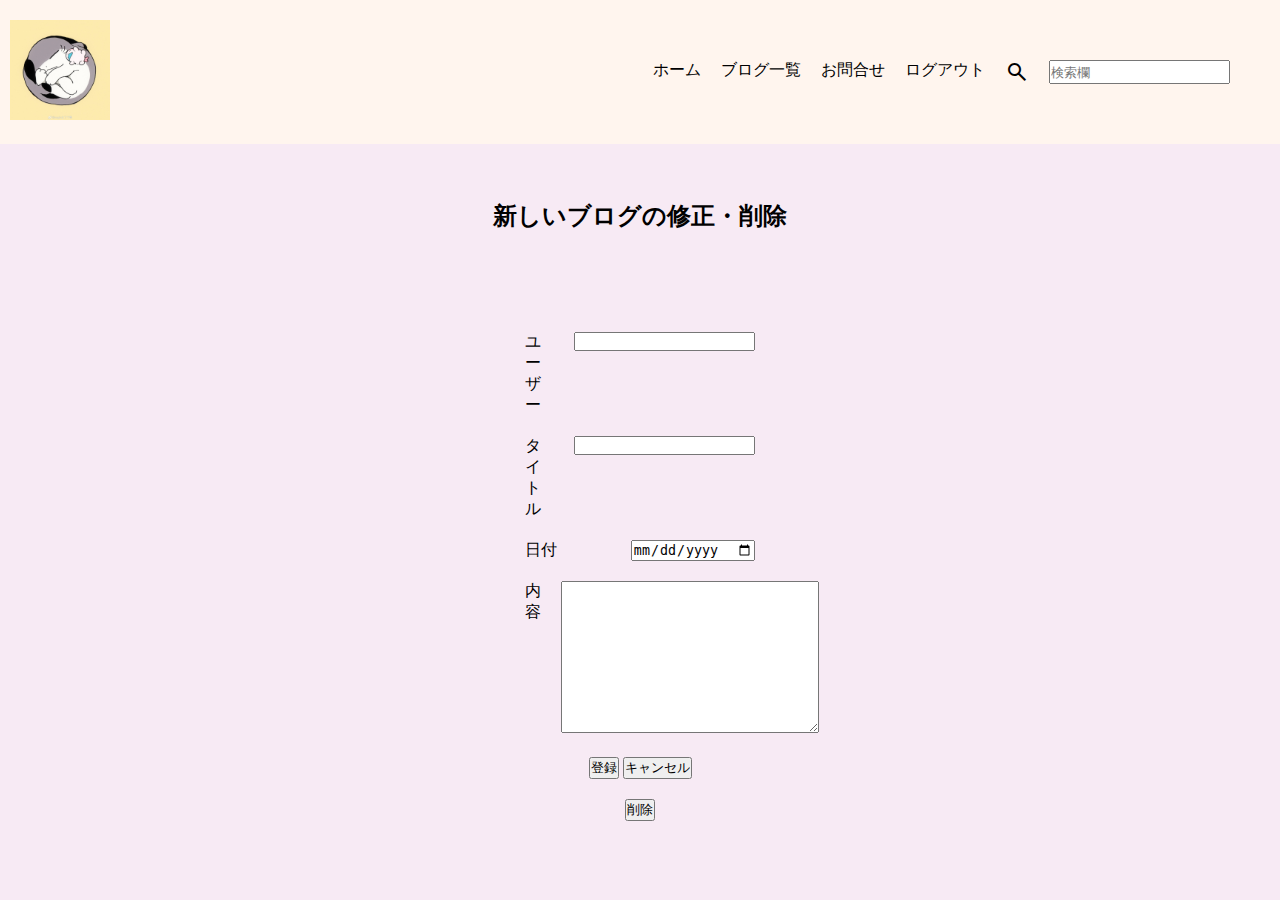
==== html/register_delete.html @ 14a7a33b "html修正" ====
<!DOCTYPE html>
<html lang="en">

<head>
    <meta charset="UTF-8">
    <meta name="viewport" content="width=device-width, initial-scale=1.0">
    <title>修正</title>
    <link rel="stylesheet"
        href="https://fonts.googleapis.com/css2?family=Material+Symbols+Outlined:opsz,wght,FILL,GRAD@20..48,100..700,0..1,-50..200" />
    <link rel="stylesheet" href="register_delete.css">
</head>

<body>
    <header>
        <div class="header-logo"><img src="./maosha.jpg" alt=""></div>
        <nav>
            <ul class="menu">
                <li><a href="#">ホーム</a></li>
                <li><a href="#">ブログ一覧</a></li>
                <li><a href="#">お問合せ</a></li>
                <li><a href="#">ログアウト</a></li>
                <span class="material-symbols-outlined">search
                </span><input type="text" placeholder="検索欄">
            </ul>
        </nav>
    </header>
    <main>
        <form action="">
            <section class="blog-content">
                <h2>新しいブログの修正・削除</h2>
                <div class="list">
                    <div class="title-1">
                        <div class="label">ユーザー</div>
                        <div><input type="text"></div>
                    </div>
                    <div class="title-1">
                        <div class="label">タイトル</div>
                        <div><input type="text"></div>
                    </div>
                    <div class="title-1">
                        <div class="label">日付</div>
                        <div><input type="date"></div>
                    </div>
                    <div class="title-1">
                        <div class="label">内容</div>
                        <div><textarea name="" id="" cols="30" rows="10"></textarea></div>
                    </div>
                </div>
            </section>
            <div class="button">
                <input class="touroku" type="submit" value="登録">
                <input class="touroku" type="submit" value="キャンセル">
            </div>
        </form>
        <form action="">
            <div class="delete">
                <input type="submit" value="削除">
            </div>
        </form>
    </main>

</body>

</html>
---- html/register_delete.css ----
/*全体設置*/
*{
    padding: 0;
    margin: 0;
    /*点を除く*/
    list-style: none;
    /*下の線を除く*/
    text-decoration: none;
    /*文字色*/
    color: black;
}


/*タイトル*/
header{
    /*背景色*/
    background-color: #fff5ee;
    /*文字横並び*/
    display: flex;
    /*文字と図の距離*/
    justify-content: space-between;
    /*垂直*/
    align-items: center;
    /*上下との距離*/
    padding: 10px 0;
    /*ヘッダー部分を固定*/
    position: fixed;
    width: 100%;
    top: 0;
    left: 0;
}

body{
    /*上との距離*/
    padding-top: 200px;
    /*背景色*/
    background-color: #f7eaf4;
    /*background-color: rgb(132, 203, 212);*/
}

/*logoサイズ*/
.header-logo{
    width: 100px;
    /*辺に対する余白*/
    margin: 10px;
}

/*画象のサイズ*/
.header-logo img{
    width: 100%;
}

/*menuクラス*/
.menu{
    /*文字の横並び*/
    display: flex;
    /*文字の間の距離*/
    gap: 0 20px;
    /*文字は辺に対する距離*/
    margin-right: 50px;
}



/*【新しいブログの追加】の修正*/
.blog-content h2{
    /*真ん中*/
    text-align: center;
    /*上下との距離*/
    /*padding: 200px 0px;*/
}

.blog-content{
    /*文字データの比率並び*/
    width: 90%;
    margin: 0 auto;
}

/*【内容】*/
.list{
    /*text-align:center;*/
    /*左右との距離*/
    width: 20%;
    margin: 100px auto 20px auto;
    /*background-color: chocolate;*/
}

.label{
    width: 100px;
}

.title-1{
    display: flex;
    /*justify-content: center;*/
    gap: 0 20px;
    margin: 20px 0;
}

/*ボタン*/
.button{
    text-align: center;
}

textarea{
    resize: vertical;
}

/*【削除】*/
.delete{
    text-align: center;
    padding-top: 20px;
}
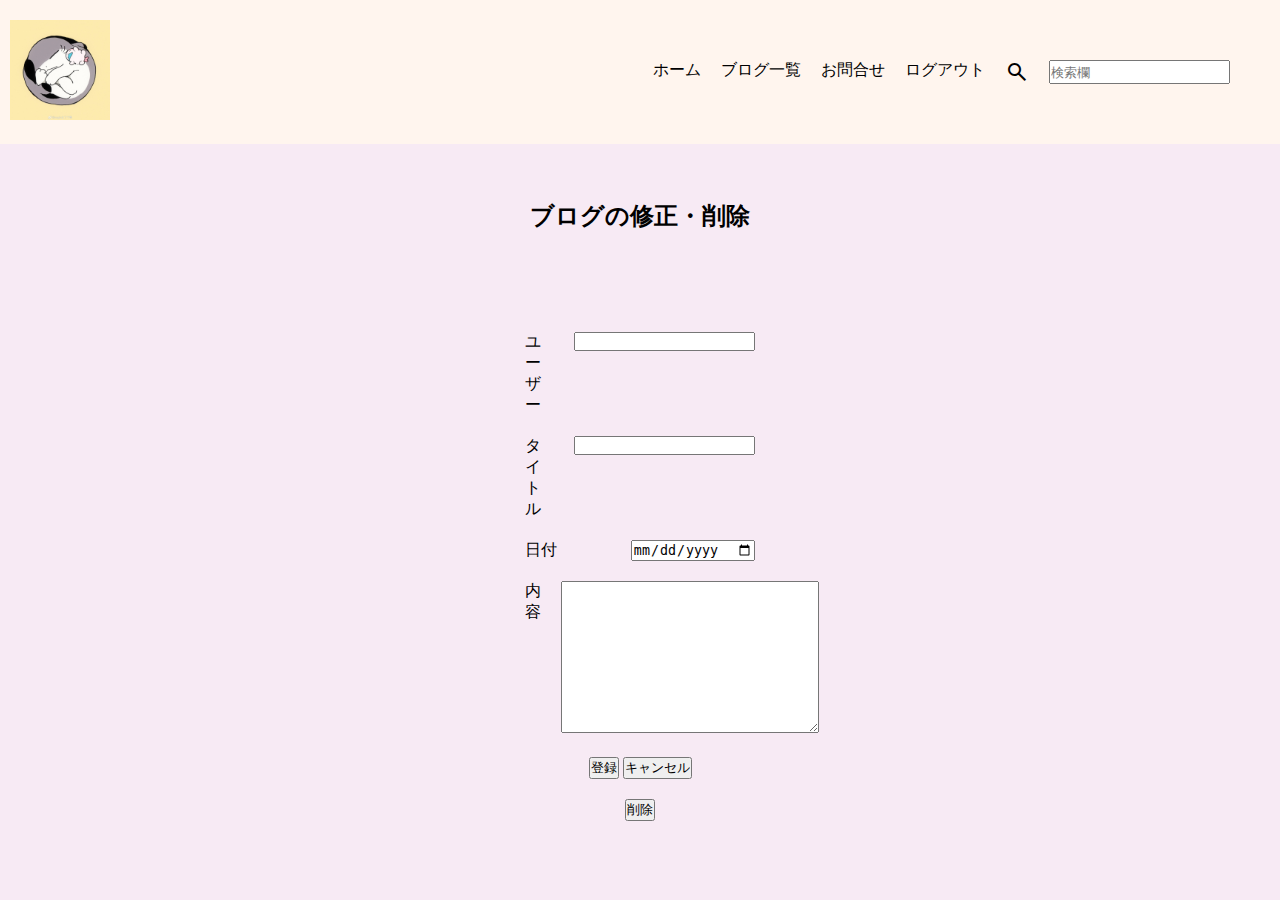
==== commit fa905684: "JAVA作業" ====
--- a/html/register_delete.html
+++ b/html/register_delete.html
@@ -27,7 +27,7 @@
     <main>
         <form action="">
             <section class="blog-content">
-                <h2>新しいブログの修正・削除</h2>
+                <h2>ブログの修正・削除</h2>
                 <div class="list">
                     <div class="title-1">
                         <div class="label">ユーザー</div>
